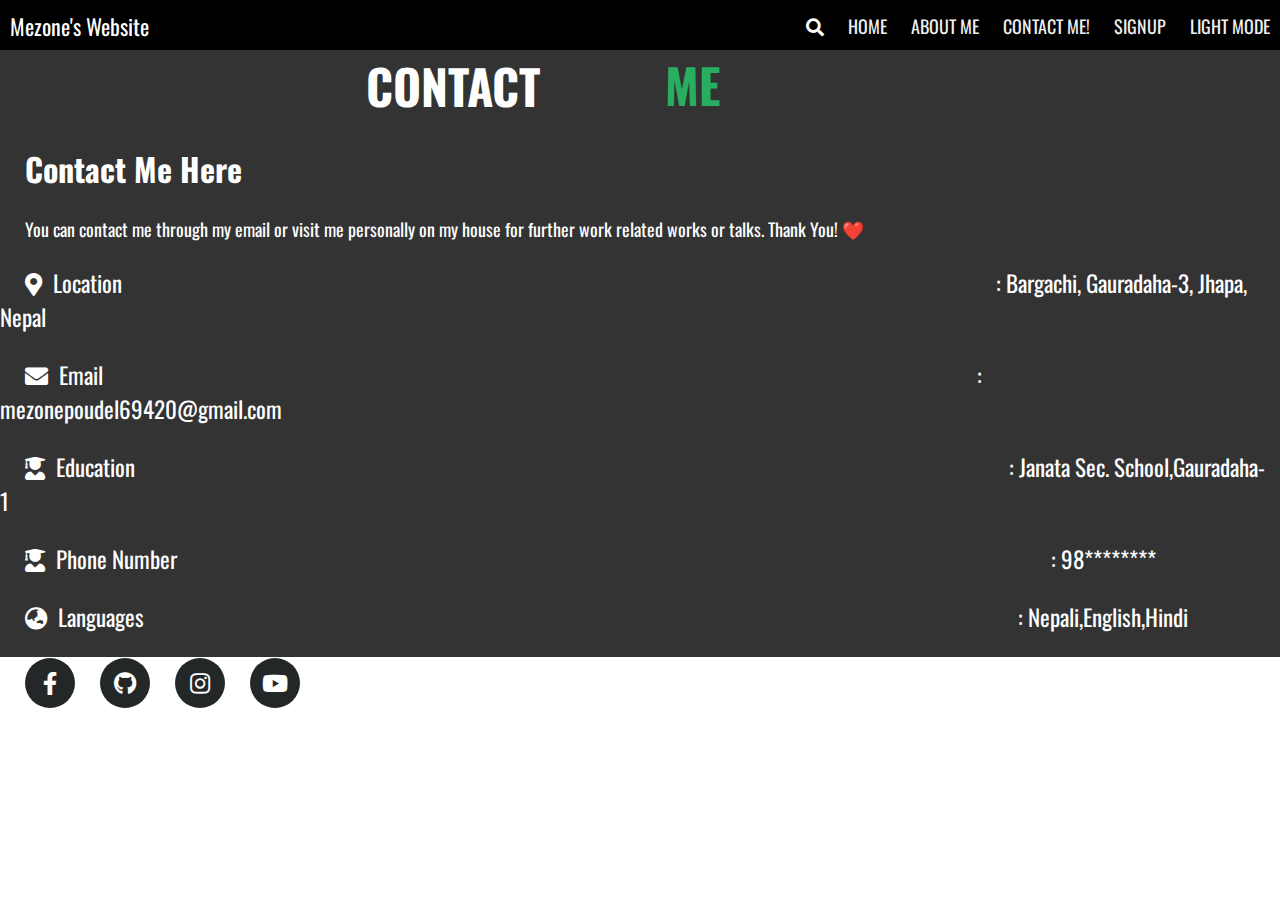
==== contact.html @ f5699247 "added other files" ====
<!DOCTYPE html>
<html>
<head>
	<meta charset="utf-8">
	<meta name="viewport" content="width=device-width, initial-scale=1.0">
	<title>Mezone's Website | Contact</title>
	<link rel="stylesheet" href="https://cdnjs.cloudflare.com/ajax/libs/font-awesome/4.7.0/css/font-awesome.min.css">
    <link rel="stylesheet" href="https://cdnjs.cloudflare.com/ajax/libs/font-awesome/5.15.4/css/all.min.css" integrity="sha512-1ycn6IcaQQ40/MKBW2W4Rhis/DbILU74C1vSrLJxCq57o941Ym01SwNsOMqvEBFlcgUa6xLiPY/NS5R+E6ztJQ==" crossorigin="anonymous" referrerpolicy="no-referrer" />
	<link rel="stylesheet" type="text/css" href="contact.css">
   <link rel="icon" type="image/png" href="home.png" >
</head>
<body>
    <!-- NAV BAR START-->
	<div class="nav">
		<input type="checkbox" id="nav-check">
			<div class="nav-header">
		<div class="nav-title">Mezone's Website</div>
	</div>
		<div class="nav-btn">
			<label for="nav-check">
				<span></span>
				<span></span>
				<span></span>
			</label>
		</div>
  
		<div class="nav-links">
		<i class="fa fa-search search"></i>
			<a href="index.html">Home</a>
			<a href="about.html">About Me</a>
			<a href="contact.html">CONTACT ME!</a>
			<a href="signup.html">SignUp</a>
			<a href="lightcontact.html">Light Mode</a>
		</div>
	</div>
	<!-- NAV BAR END-->

	<!-- CONTACT PAGE START -->
		<div class="contact-con">
			<div class="my-stats-header">
			   <h2 class="stats"> contact </h2><h2 class="stats2">me </h2>
			</div> <br>

			<div class="contact-me-here">
				<h1 class="con-me-here">Contact Me Here</h1><br>

					<p class="con-me-herep">You can contact me through my email or visit me personally on my house for further work related works or talks. Thank You! ❤️</p><br>

					<!-- LOCATION -->
				 	<i class="fas fa-map-marker-alt icon"></i>

				 	<p class="con-me-herep1 con-2">Location</p>

				 	<p class="con-me-herep1 con-1">: Bargachi, Gauradaha-3, Jhapa, Nepal</p> <br><br>

					<!-- EMAIL -->
				 	<i class="fas fa-envelope icon"></i>

				 	<p class="con-me-herep1 con-2">Email</p>

				 	<p class="con-me-herep1 con-1">: mezonepoudel69420@gmail.com</p> <br><br>

					<!-- EDUCATION -->
				 	<i class="fas fa-user-graduate icon"></i>

				 	<p class="con-me-herep1 con-2">Education</p>

				 	<p class="con-me-herep1 con-1">: Janata Sec. School,Gauradaha-1</p> <br><br>

					<!-- PHONE NUM -->
					<i class="fas fa-user-graduate icon"></i>

				 	<p class="con-me-herep1 con-2">Phone Number</p>

				 	<p class="con-me-herep1 con-1">: 98********</p> <br><br>
					
					<!-- LANGUAGES -->
					<i class="fas fa-globe-asia icon"></i>

				 	<p class="con-me-herep1 con-2">Languages</p>

				 	<p class="con-me-herep1 con-1">: Nepali,English,Hindi</p> <br><br>
					
					<!-- SOCIAL MEDIA START -->
						<div class="social">
							<a href="https://www.facebook.com/mezone.poudel"><i class="fab fa-facebook-f icon1"></i></a>
							
							<a href="https://www.github.com/poudelmezone"><i class="fab fa-github icon1"></i></a>
							
							<a href="https://www.instagram.com/mezonepoudel"><i class="fab fa-instagram icon1"></i></a>
							
							<a href="https://youtube.com/MrBeast6000"><i class="fab fa-youtube icon1"></i></a>
						</div>
					<!-- SOCIAL MEDIA END -->
			</div>
		</div>
		<script src="contact.js">
	</script>
	<!-- CONTACT PAGE END -->
</body>
</html>
---- contact.css ----
@import url('https://fonts.googleapis.com/css2?family=Oswald:wght@300;400&display=swap');
*{
	box-sizing: border-box;
	padding: 0px;
	margin: 0px;
	list-style: none;
	text-decoration: none;
}
body {
  margin: 0px;
  font-family: 'Oswald', sans-serif;
 }
.nav {
  height: 50px;
  width: 100%;
  background-color:black;
  position: relative;
}

.nav .nav-header {
  display: inline;
}

.nav .nav-header .nav-title {
  display: inline-block;
  font-size: 22px;
  color: #fff;
  padding: 10px 10px 10px 10px;
}

.nav .nav-btn {
  display: none;
}

.nav .nav-links {
  display: inline;
  float: right;
  font-size: 18px;
}

.nav .nav-links a {
  display: inline-block;
  padding: 13px 10px 13px 10px;
  text-decoration: none;
  color: #efefef;
  text-transform:uppercase;
}

.nav .nav-links a:hover {
  border-bottom: 2px solid red;
}

.nav #nav-check {
  display: none;
}
.nav-links .search{
	color:white;
	line-height: 25px;
	margin-right:10px;
	padding-bottom:10px;
	cursor:pointer;
}

@media (max-width:800px) {
  .nav .nav-btn {
  display: inline-block;
  position: absolute;
  right: 0px;
  top: 0px;
  }
  .nav .nav-btn label {
  display: inline-block;
  width: 50px;
  height: 50px;
  padding: 13px;
  }
  .nav .nav-btn label:hover,.nav  #nav-check:checked ~ .nav-btn label {
  background-color: rgba(0, 0, 0, 0.3);
  }
  .nav .nav-btn label span {
  display: block;
  width: 25px;
  height: 10px;
  border-top: 2px solid #eee;
  }
  .nav .nav-links {
  position: absolute;
  display: block;
  width: 100%;
  background-color: #333;
  height: 0px;
  transition: all 0.3s ease-in;
  overflow-y: hidden;
  top: 50px;
  left: 0px;
  z-index:1000;
  }
  .nav .nav-links a {
  display: block;
  width: 100%;
  }
  .nav #nav-check:not(:checked) ~ .nav-links {
  height: 0px;
  }
  .nav #nav-check:checked ~ .nav-links {
  height: calc(100vh - 50px);
  overflow-y: auto;
  }
  my_pic1{
	  height:0px;
	  width:0px;
  }
}
.contact-con{
  height: 607px;
  background-color: #333;
}
.stats,.stats2{
  font-size:48px;
  text-align:center;
  text-transform:uppercase;
}
.stats{
  color:white;
  margin-left:100px;
}
.stats2{
  float:right;
  position:relative;
  bottom:72px;
  color:#27ae60;
  margin-right:560px;
}
.contact-me-here .con-me-here{
/*  text-transform: uppercase;*/
  color: white;
  margin-left: 25px;
}
.contact-me-here .con-me-herep,.con-me-herep1{
  color: white;
  margin-left: 25px;
  font-size: 18px;

}
.icon{
  margin-left: 25px;
  color: white;
  font-size: 23px;
  display: inline;
}
.con-me-herep1{
  /*float: right;*/
  margin-right: 20px;
  font-size: 23px;
  display: inline;
}
.con-2{
  margin-left: 7px;
}
.con-1{
  margin-left: 850px;
}
.icon1{
  margin-left: 25px;
  color: white;
  font-size: 23px;
  width:50px;
  height:50px;
  border-radius:50%;
  background-color:#242728;
  display:flex;
  align-items:center;
  justify-content:center;
  transition:0.7s ease-in-out;
}
.social{
	display:flex;
}
.icon1:hover{
	transition:0.7s ease-in-out;
	background-color:#27ae60;
	display:flex;
	justify-content:center;
	align-items:center;
}
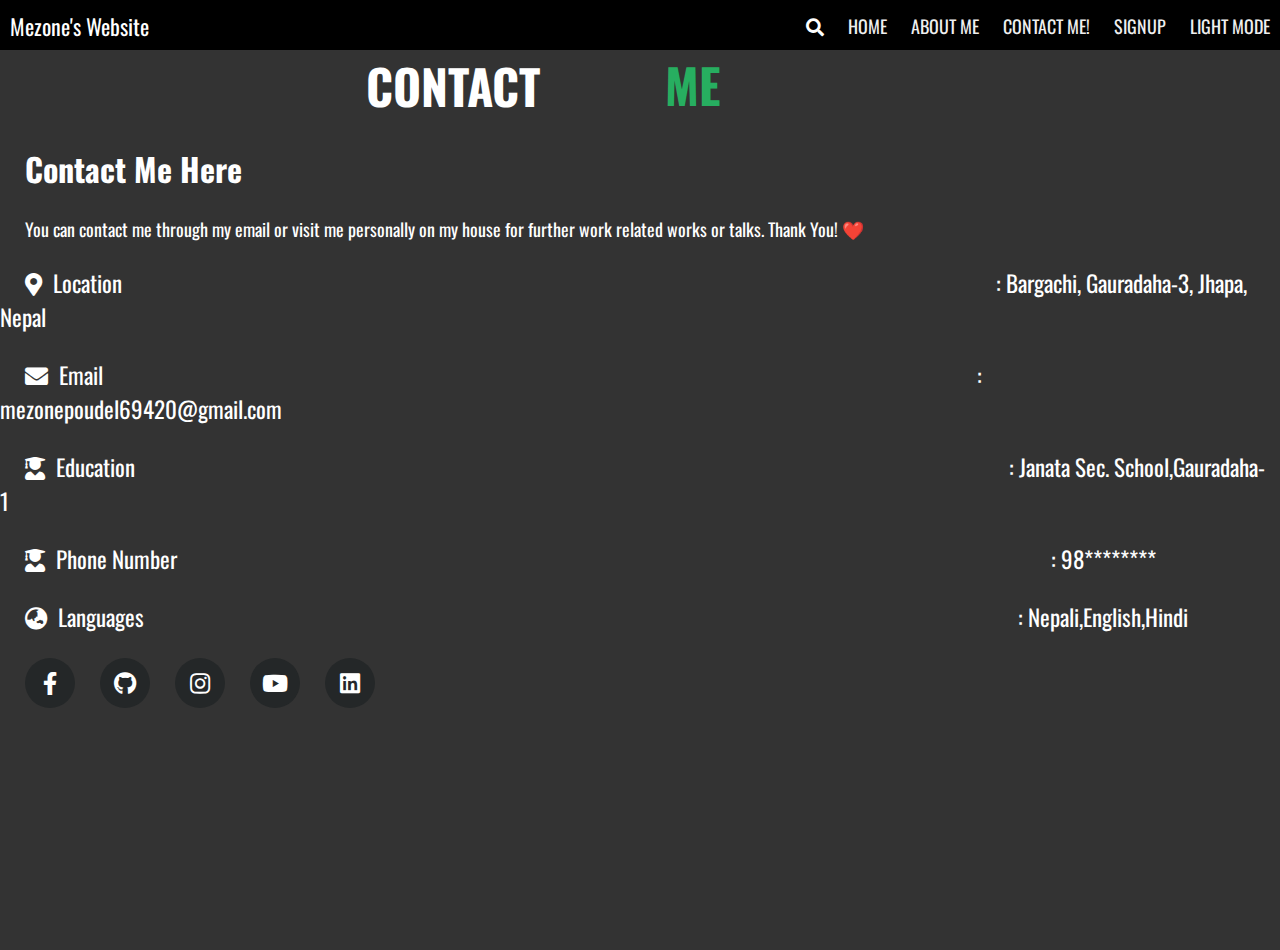
==== commit 457258cb: "Update contact.html" ====
--- a/contact.html
+++ b/contact.html
@@ -90,6 +90,8 @@
 							<a href="https://www.instagram.com/mezonepoudel"><i class="fab fa-instagram icon1"></i></a>
 							
 							<a href="https://youtube.com/MrBeast6000"><i class="fab fa-youtube icon1"></i></a>
+							
+							<a href="https://www.linkedin.com/in/mezone-poudel-173426297/"><i class="fab fa-linkedin icon1"></i></a>
 						</div>
 					<!-- SOCIAL MEDIA END -->
 			</div>
@@ -98,4 +100,4 @@
 	</script>
 	<!-- CONTACT PAGE END -->
 </body>
-</html>+</html>
--- a/contact.css
+++ b/contact.css
@@ -112,7 +112,7 @@
   }
 }
 .contact-con{
-  height: 607px;
+  height:100vh;
   background-color: #333;
 }
 .stats,.stats2{
@@ -182,4 +182,4 @@
 	display:flex;
 	justify-content:center;
 	align-items:center;
-}+}
